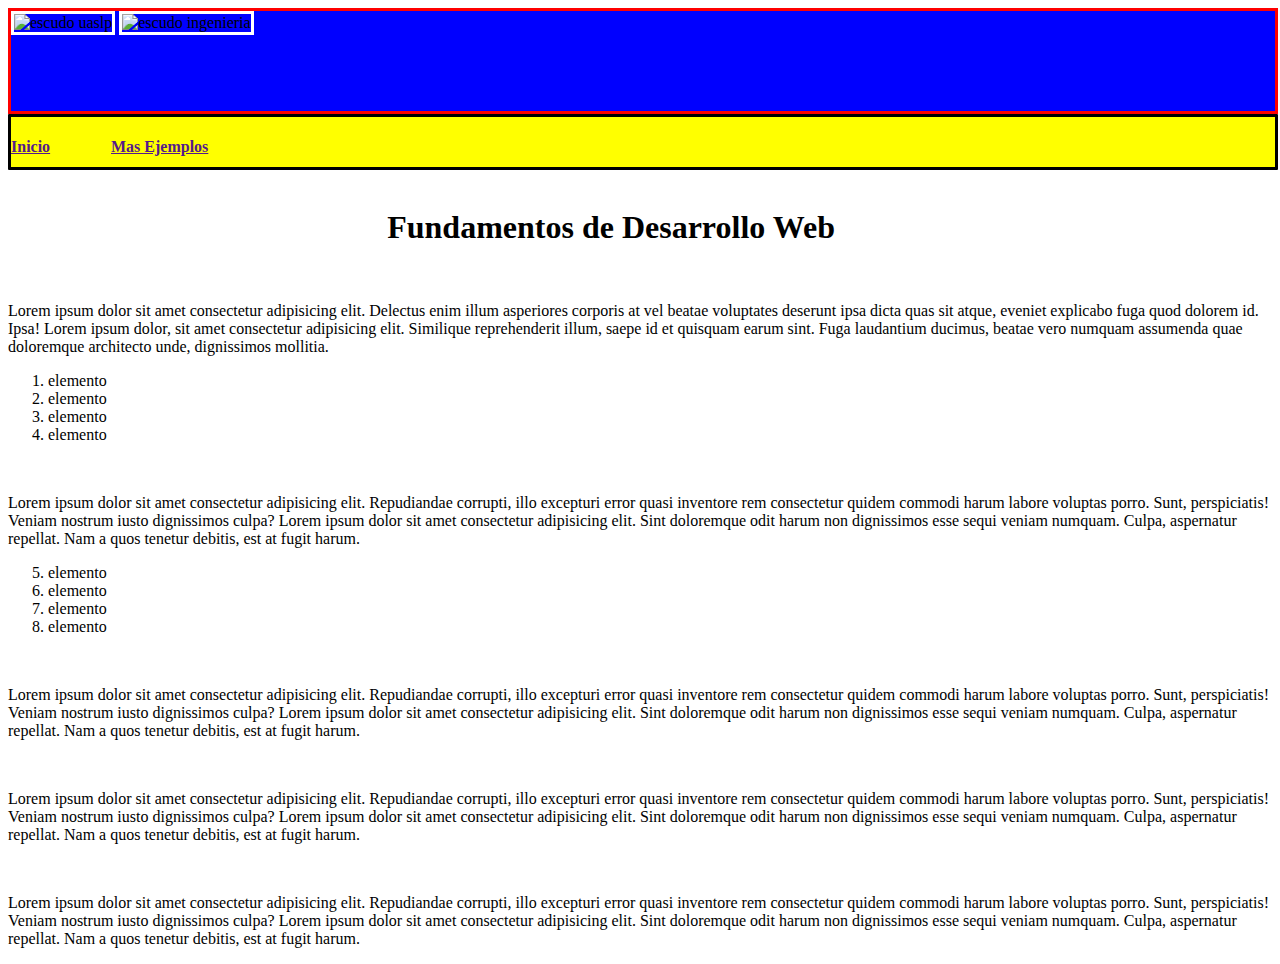
==== Examen_Practico_1/captura1.html @ 63cbe152 "examen1" ====
<!DOCTYPE html>
<html lang="en">
<head>
    <meta charset="UTF-8">
    <meta name="viewport" content="width=device-width, initial-scale=1.0">
    <title>captura1</title>
    <link rel="stylesheet" href="captura1.css">
</head>
<body>
    <div class="div1">
        <img class="imagen1" src="" alt="escudo uaslp">
        <img src="" alt="escudo ingenieria" class="imagen2">
    </div>
    <div class="div2">
        <h4 class="menu1"><a href="">Inicio</a></h4>
        <h4 class="menu2"> <a href="">Mas Ejemplos</a></h4>
    </div>
    <br>
    <h1 class="titulo">Fundamentos de Desarrollo Web</h1>
    <br>
    <p>Lorem ipsum dolor sit amet consectetur adipisicing elit. Delectus enim illum 
        asperiores corporis at vel beatae voluptates deserunt ipsa dicta quas sit atque, 
        eveniet explicabo fuga quod dolorem id. Ipsa!
        Lorem ipsum dolor, sit amet consectetur adipisicing elit. Similique reprehenderit illum, 
        saepe id et quisquam earum sint. Fuga laudantium ducimus, beatae vero numquam assumenda quae 
        doloremque architecto unde, dignissimos mollitia.
    </p>
    <ol type="1">
        <li>elemento</li>
        <li>elemento</li>
        <li>elemento</li>
        <li>elemento</li>
    </ol>
    
    <br>
    <p>Lorem ipsum dolor sit amet consectetur adipisicing elit. Repudiandae corrupti, 
        illo excepturi error quasi inventore rem consectetur quidem commodi harum labore voluptas porro. 
        Sunt, perspiciatis! Veniam nostrum iusto dignissimos culpa? Lorem ipsum dolor sit amet consectetur 
        adipisicing elit. Sint doloremque odit harum non dignissimos esse sequi veniam numquam. Culpa, 
        aspernatur repellat. Nam a quos tenetur debitis, est at fugit harum.
    </p>
    <ol type="1" start="5">
        <li>elemento</li>
        <li>elemento</li>
        <li>elemento</li>
        <li>elemento</li>
    </ol>
    <br>
    <p>Lorem ipsum dolor sit amet consectetur adipisicing elit. Repudiandae corrupti, 
        illo excepturi error quasi inventore rem consectetur quidem commodi harum labore voluptas porro. 
        Sunt, perspiciatis! Veniam nostrum iusto dignissimos culpa? Lorem ipsum dolor sit amet consectetur 
        adipisicing elit. Sint doloremque odit harum non dignissimos esse sequi veniam numquam. Culpa, 
        aspernatur repellat. Nam a quos tenetur debitis, est at fugit harum.
    </p>

    <br>
    <p>Lorem ipsum dolor sit amet consectetur adipisicing elit. Repudiandae corrupti, 
        illo excepturi error quasi inventore rem consectetur quidem commodi harum labore voluptas porro. 
        Sunt, perspiciatis! Veniam nostrum iusto dignissimos culpa? Lorem ipsum dolor sit amet consectetur 
        adipisicing elit. Sint doloremque odit harum non dignissimos esse sequi veniam numquam. Culpa, 
        aspernatur repellat. Nam a quos tenetur debitis, est at fugit harum.
    </p>

    <br>
    <p>Lorem ipsum dolor sit amet consectetur adipisicing elit. Repudiandae corrupti, 
        illo excepturi error quasi inventore rem consectetur quidem commodi harum labore voluptas porro. 
        Sunt, perspiciatis! Veniam nostrum iusto dignissimos culpa? Lorem ipsum dolor sit amet consectetur 
        adipisicing elit. Sint doloremque odit harum non dignissimos esse sequi veniam numquam. Culpa, 
        aspernatur repellat. Nam a quos tenetur debitis, est at fugit harum.
    </p>

    
</html>
---- Examen_Practico_1/captura1.css ----
.div1{
    height: 100px;
    width: 100%;
    border-color: red;
    border-style: solid;
    background-color: blue;
}

.imagen1{
    border-color: white;
    height: 100%;
    width: 100px;
    border-style: solid;
}

.div2{
    height: 50px;
    width: 100%;
    border-color: black;
    border-style: solid;
    border-radius: 1px;
    background-color: yellow;
}

.titulo{
    margin-left: 30%;
}

.imagen2{
    border-color: white;
    height: 100%;
    width: 100px;
    border-style: solid;
    position: relative;
    right: 0px;
}

.menu1{
    position: absolute;
}

.menu2{
    margin-left: 100px;
}
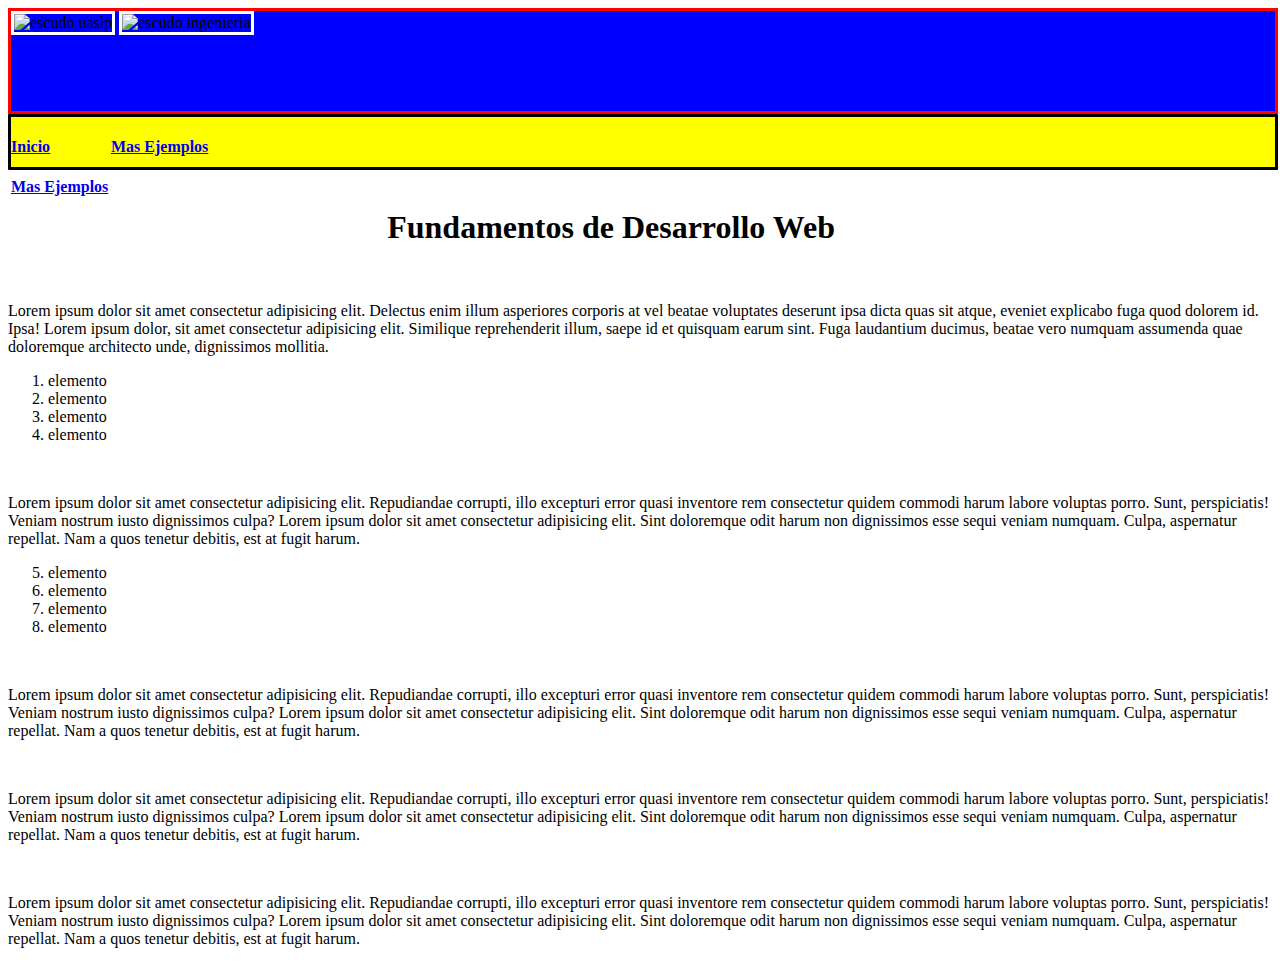
==== commit 868ed44a: "commit final" ====
--- a/Examen_Practico_1/captura1.html
+++ b/Examen_Practico_1/captura1.html
@@ -12,8 +12,9 @@
         <img src="" alt="escudo ingenieria" class="imagen2">
     </div>
     <div class="div2">
-        <h4 class="menu1"><a href="">Inicio</a></h4>
-        <h4 class="menu2"> <a href="">Mas Ejemplos</a></h4>
+        <h4 class="menu1"><a href="captura1.html">Inicio</a></h4>
+        <h4 class="menu2"> <a href="captura3.html">Mas Ejemplos</a></h4>
+        <h4 class="menu3"> <a href="captura4.html">Mas Ejemplos</a></h4>
     </div>
     <br>
     <h1 class="titulo">Fundamentos de Desarrollo Web</h1>
